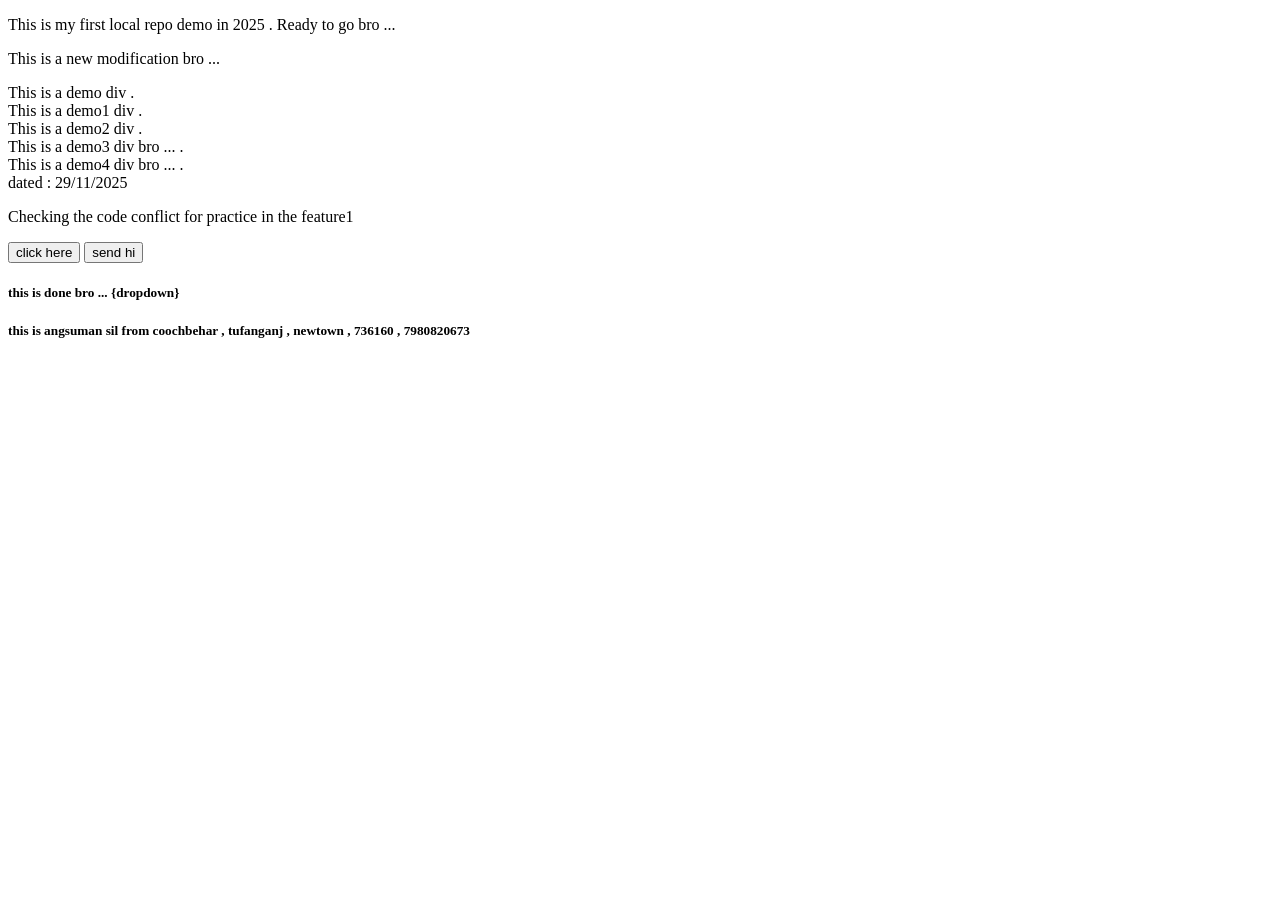
==== index.html @ 23afa0d8 "done" ====
<!DOCTYPE html>
<html lang="en">
<head>
    <meta charset="UTF-8">
    <meta name="viewport" content="width=device-width, initial-scale=1.0">
    <title>Document</title>
</head>
<body>
    <p>This is my first local repo demo in 2025 . Ready to go bro ...</p>
    <p>This is a new modification bro ... </p>
    <div class="demo">
        This is a demo div .
    </div>
    <div class="demo1">
        This is a demo1 div .
    </div>
     <div class="demo2">
        This is a demo2 div .
    </div>
     <div class="demo3">
        This is a demo3 div bro ... .
    </div>
     <div class="demo4">
        This is a demo4 div bro ... .
    </div>
    dated : 29/11/2025
    <p>Checking the code conflict for practice in the feature1 </p>
    <button>click here</button>
    <button class="dd">send hi</button>
    <h5>this is done bro ... {dropdown}</h5>
    <h5>this is angsuman sil from coochbehar , tufanganj , newtown , 736160 , 7980820673 </h5>
</body>
</html>
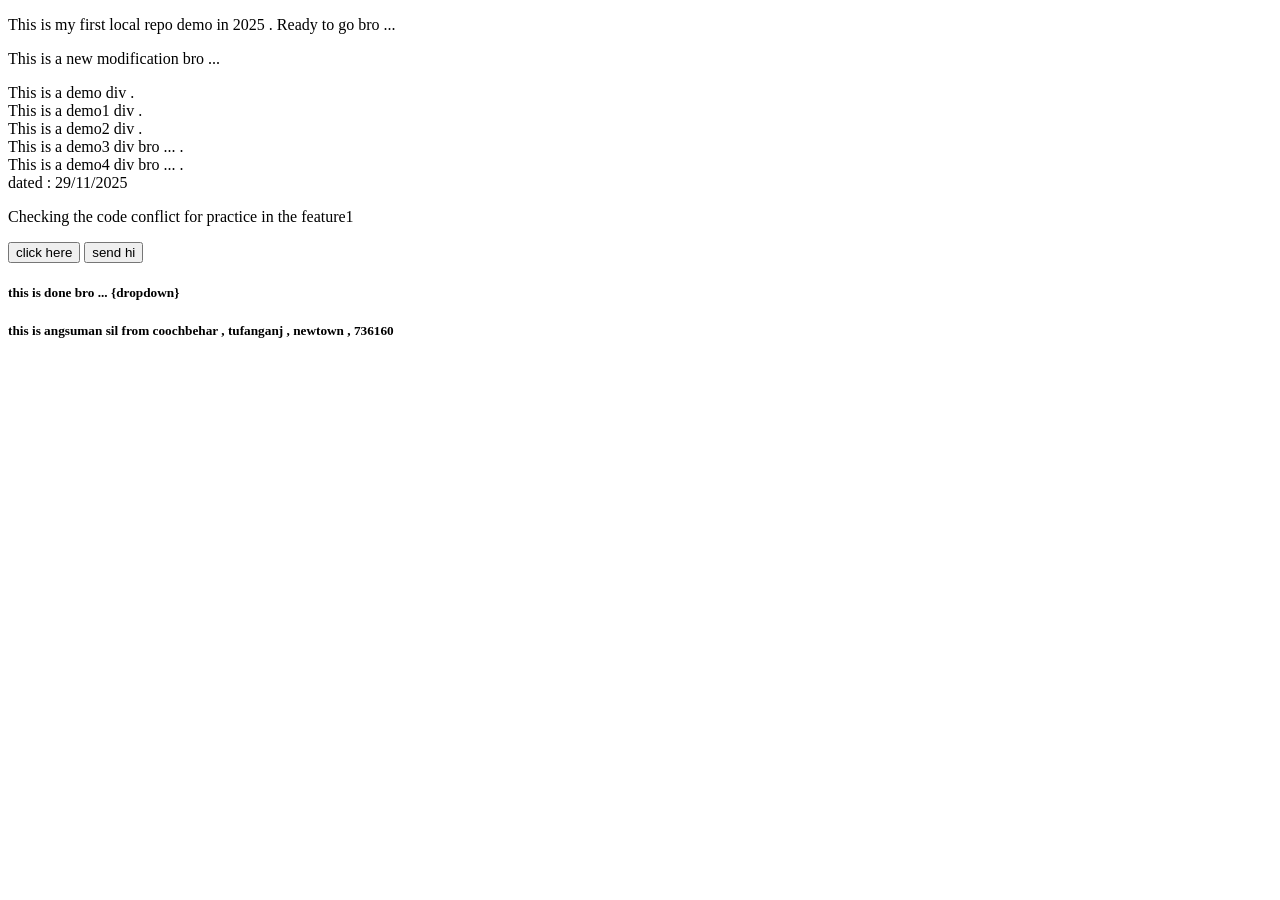
==== commit ca771463: "done" ====
--- a/index.html
+++ b/index.html
@@ -28,6 +28,6 @@
     <button>click here</button>
     <button class="dd">send hi</button>
     <h5>this is done bro ... {dropdown}</h5>
-    <h5>this is angsuman sil from coochbehar , tufanganj , newtown , 736160 , 7980820673 </h5>
+    <h5>this is angsuman sil from coochbehar , tufanganj , newtown , 736160</h5>
 </body>
 </html>
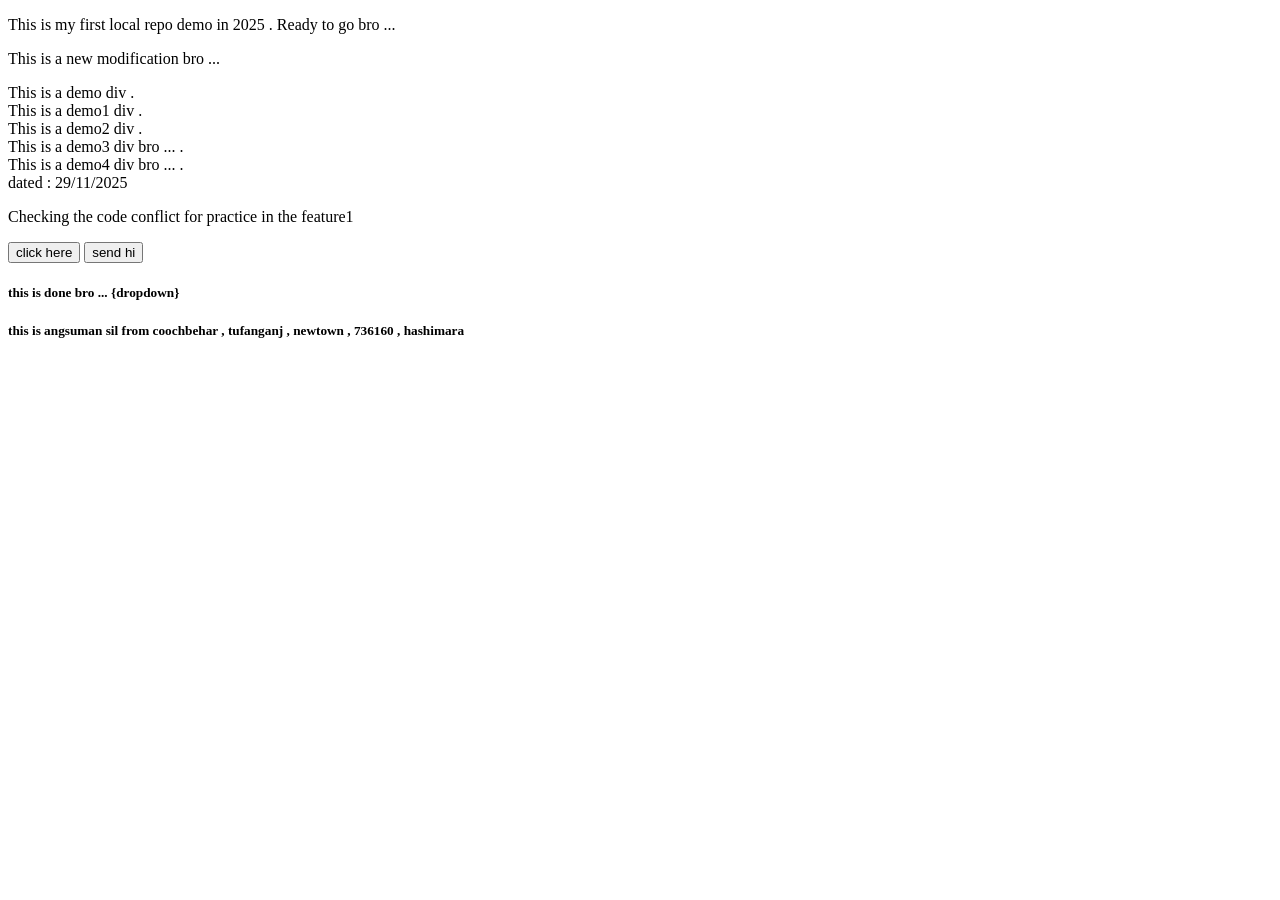
==== commit 33612c85: "modified" ====
--- a/index.html
+++ b/index.html
@@ -28,6 +28,6 @@
     <button>click here</button>
     <button class="dd">send hi</button>
     <h5>this is done bro ... {dropdown}</h5>
-    <h5>this is angsuman sil from coochbehar , tufanganj , newtown , 736160</h5>
+    <h5>this is angsuman sil from coochbehar , tufanganj , newtown , 736160 , hashimara </h5>
 </body>
 </html>
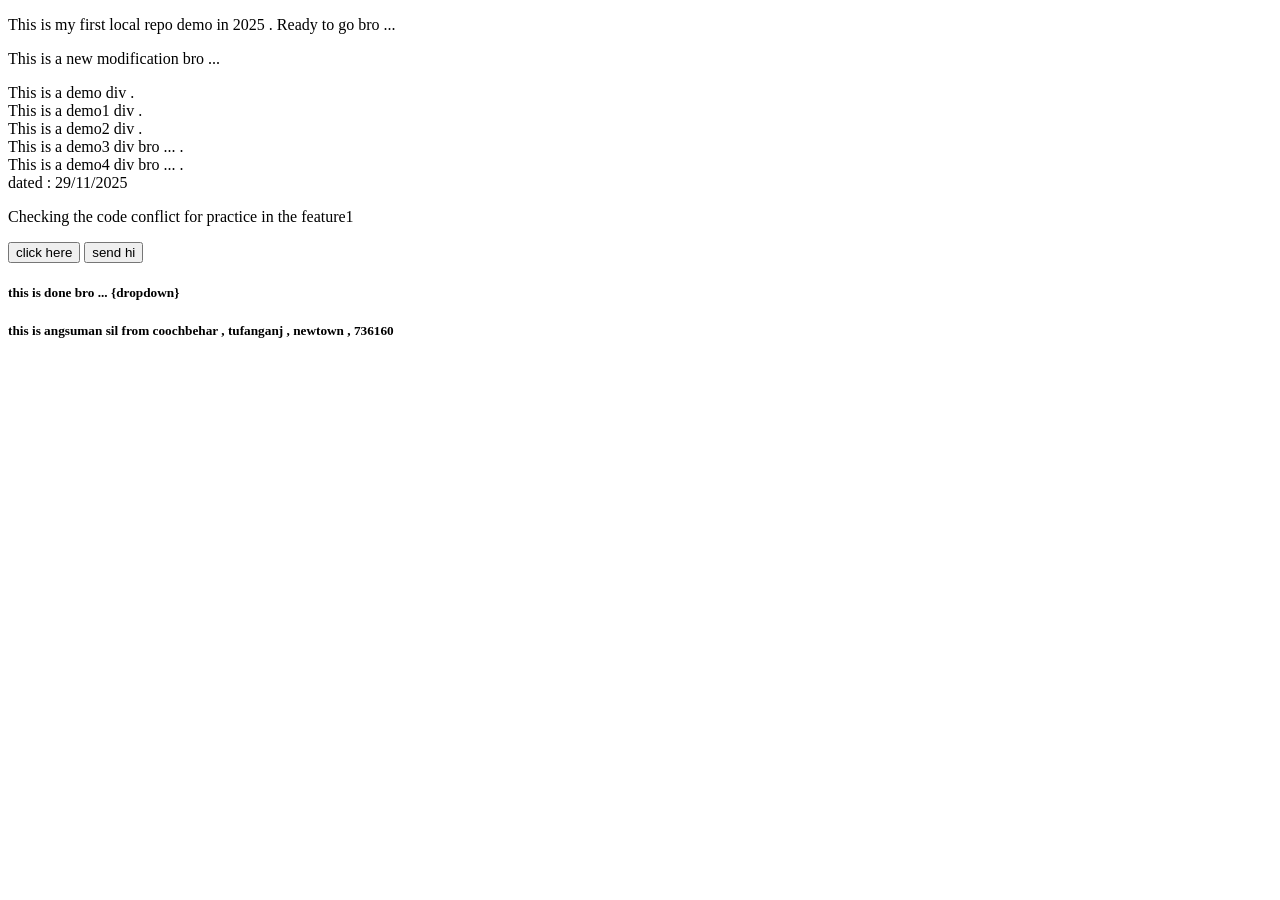
==== commit 2a871bbc: "changed" ====
--- a/index.html
+++ b/index.html
@@ -28,6 +28,6 @@
     <button>click here</button>
     <button class="dd">send hi</button>
     <h5>this is done bro ... {dropdown}</h5>
-    <h5>this is angsuman sil from coochbehar , tufanganj , newtown , 736160 , hashimara </h5>
+    <h5>this is angsuman sil from coochbehar , tufanganj , newtown , 736160  </h5>
 </body>
 </html>
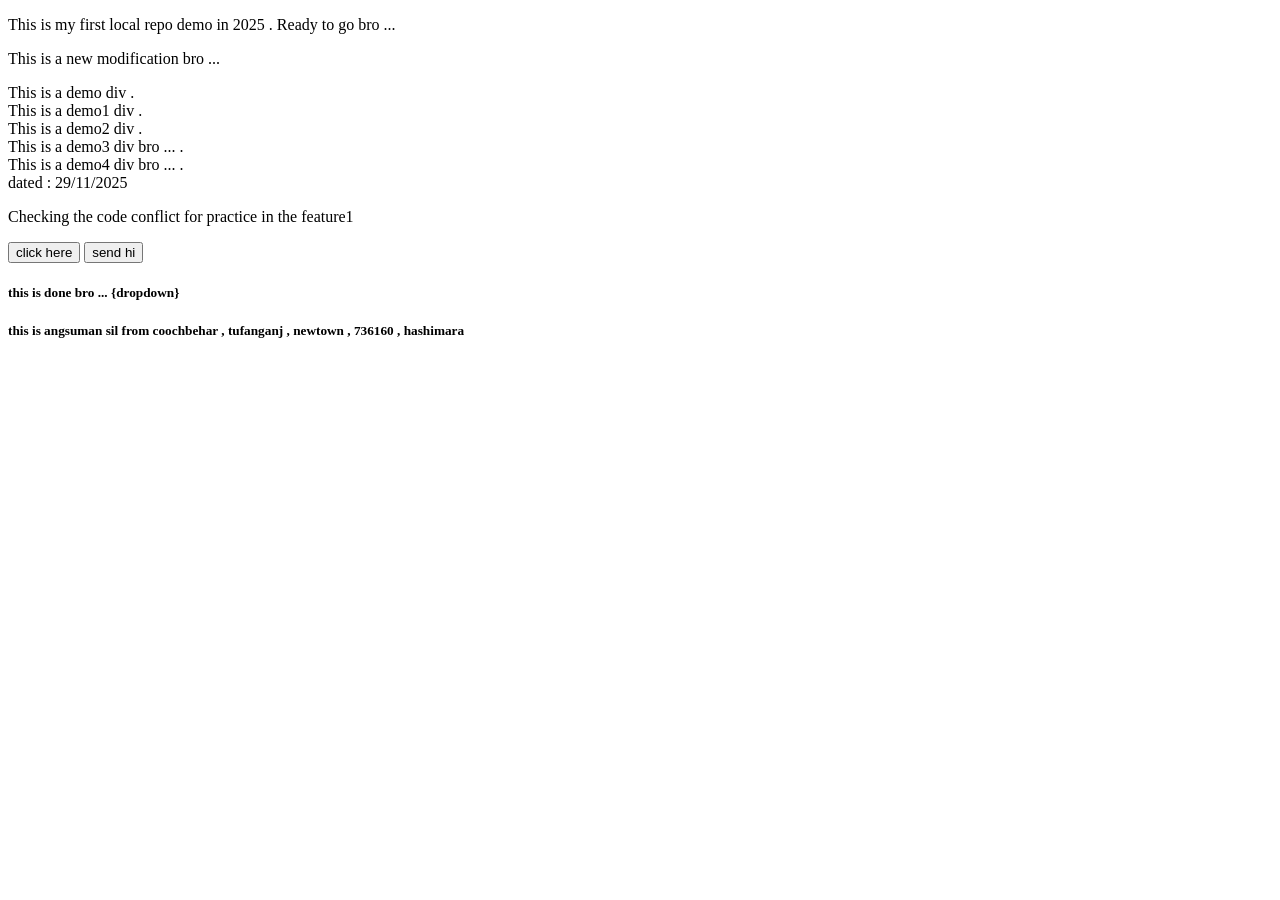
==== commit f3b74543: "changed" ====
--- a/index.html
+++ b/index.html
@@ -28,6 +28,6 @@
     <button>click here</button>
     <button class="dd">send hi</button>
     <h5>this is done bro ... {dropdown}</h5>
-    <h5>this is angsuman sil from coochbehar , tufanganj , newtown , 736160  </h5>
+    <h5>this is angsuman sil from coochbehar , tufanganj , newtown , 736160 , hashimara </h5>
 </body>
 </html>
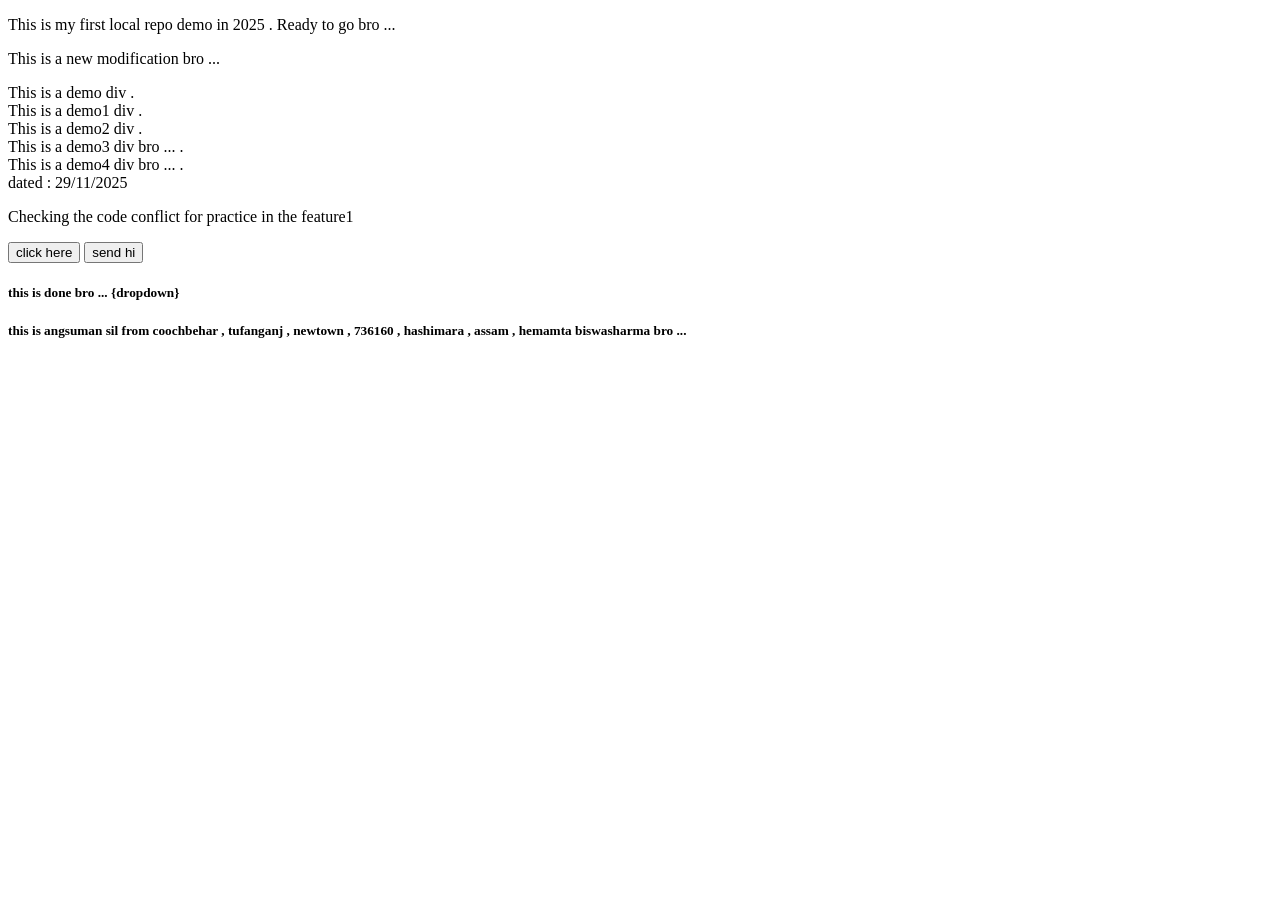
==== commit 04c7e173: "merged" ====
--- a/index.html
+++ b/index.html
@@ -28,6 +28,6 @@
     <button>click here</button>
     <button class="dd">send hi</button>
     <h5>this is done bro ... {dropdown}</h5>
-    <h5>this is angsuman sil from coochbehar , tufanganj , newtown , 736160 , hashimara </h5>
+    <h5>this is angsuman sil from coochbehar , tufanganj , newtown , 736160 , hashimara , assam , hemamta biswasharma bro ...</h5>
 </body>
 </html>
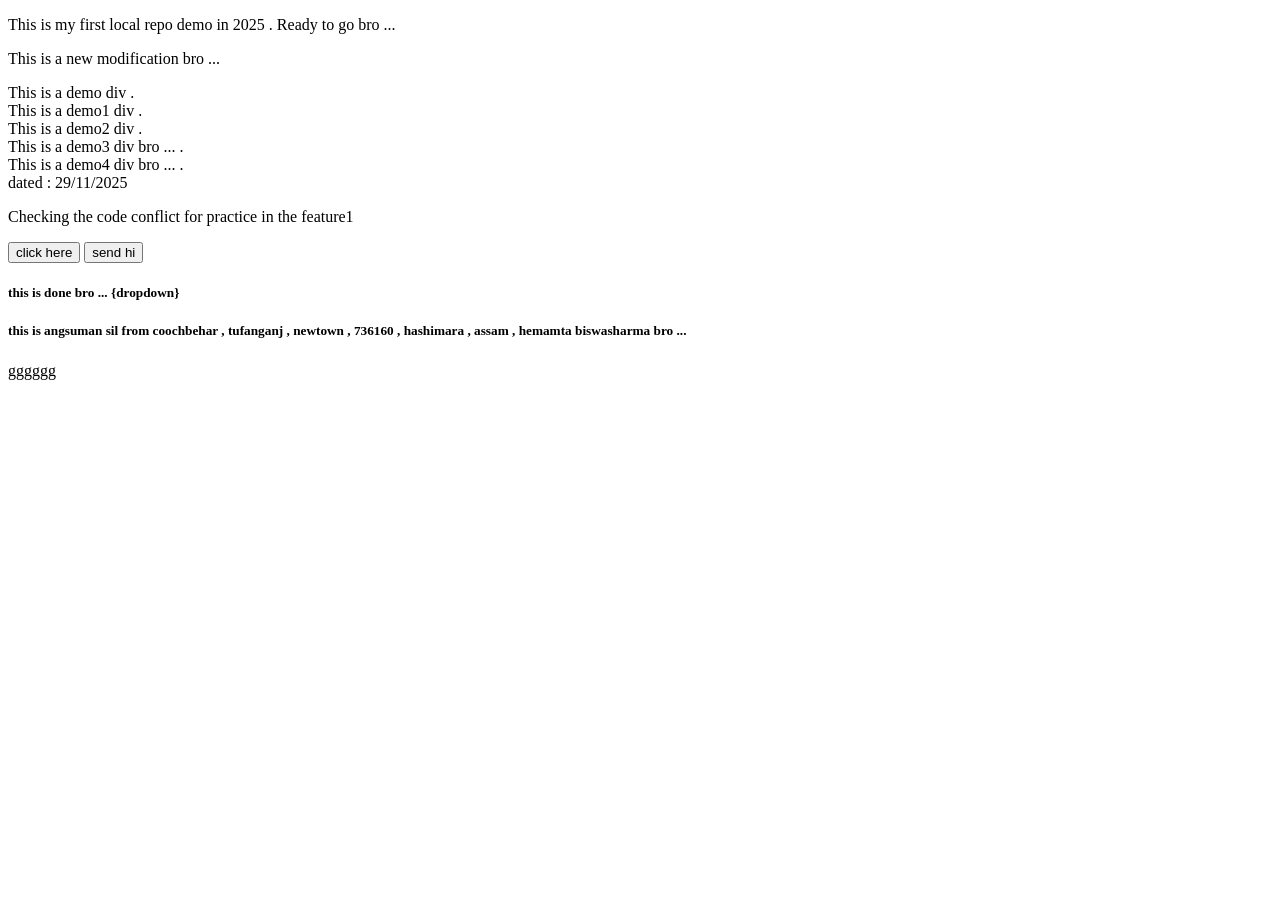
==== commit a4024d90: "demo bro" ====
--- a/index.html
+++ b/index.html
@@ -29,5 +29,6 @@
     <button class="dd">send hi</button>
     <h5>this is done bro ... {dropdown}</h5>
     <h5>this is angsuman sil from coochbehar , tufanganj , newtown , 736160 , hashimara , assam , hemamta biswasharma bro ...</h5>
+    gggggg
 </body>
 </html>
